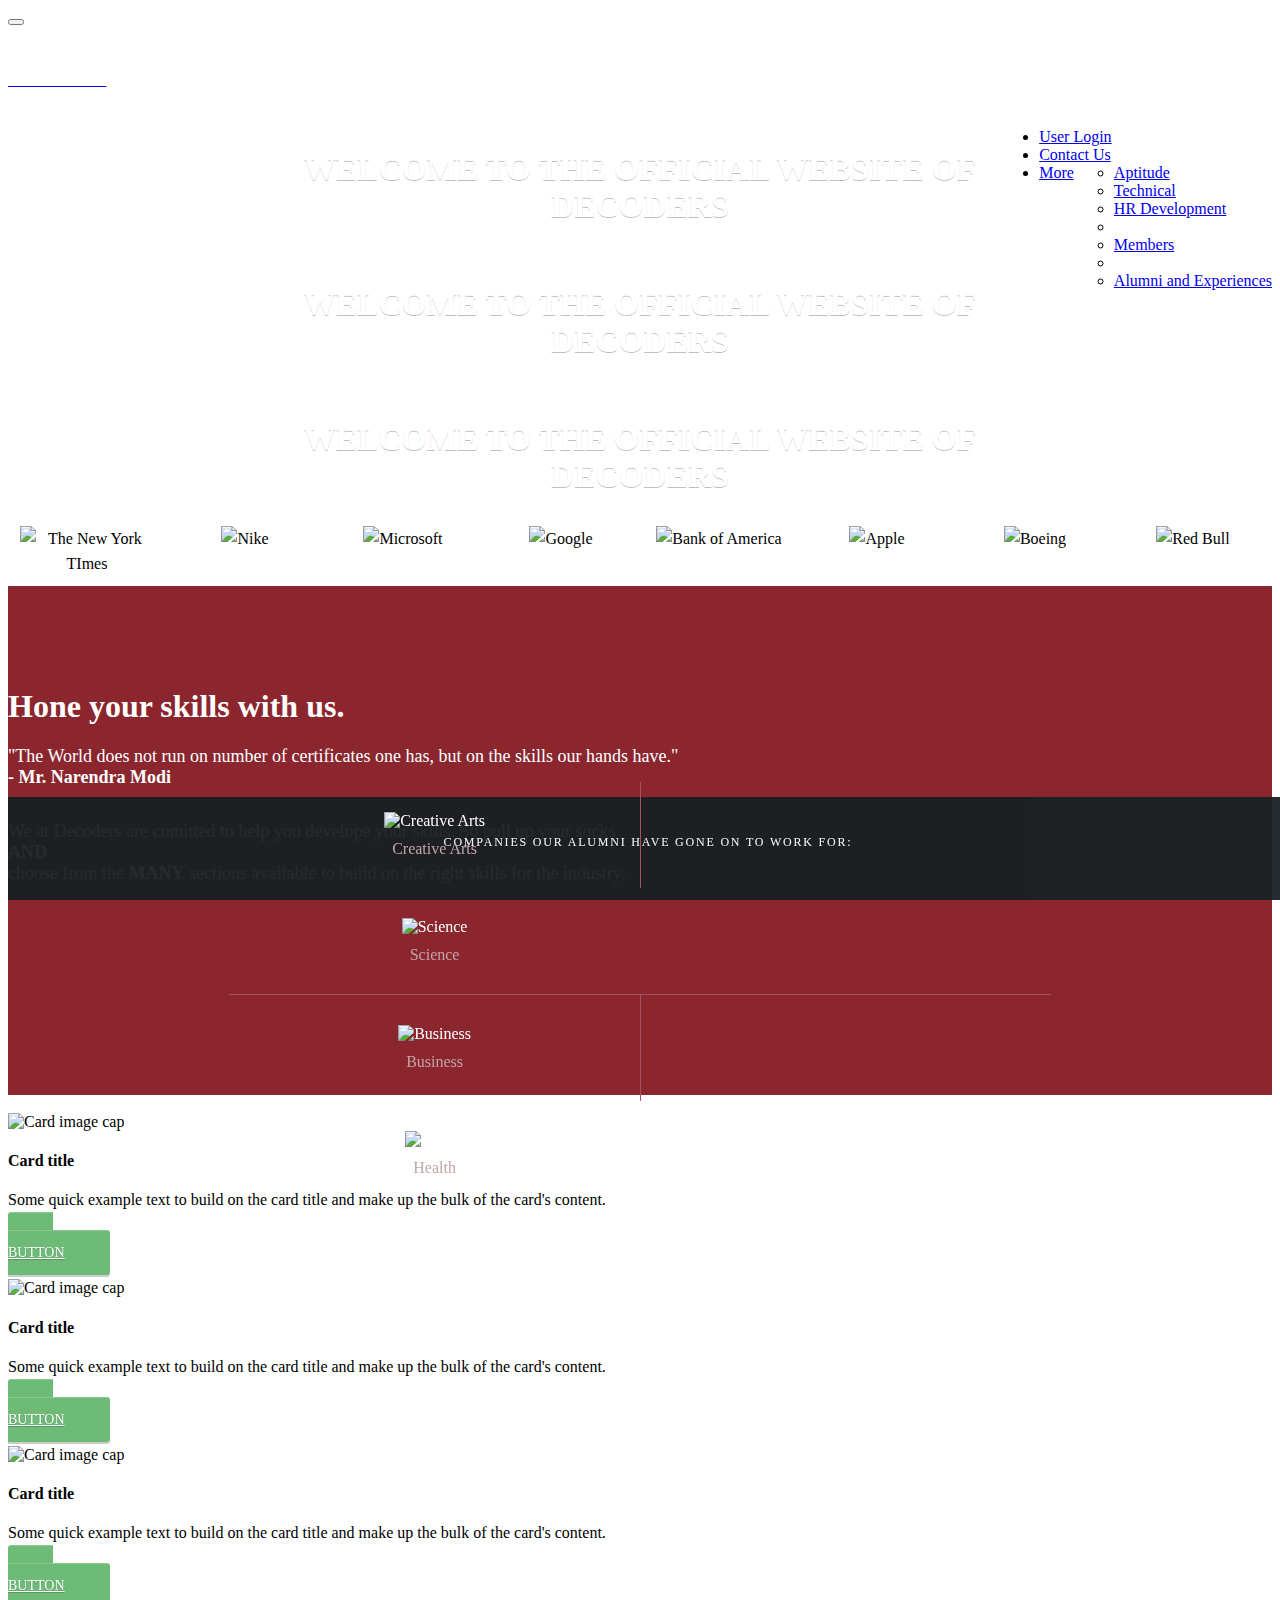
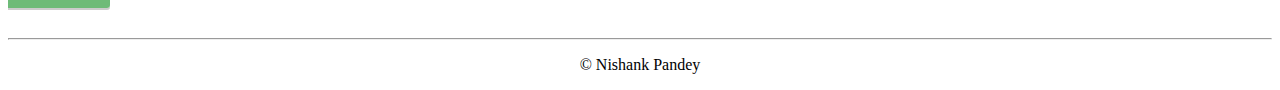
==== alpha_2/MDB-Free/index.html @ 8b833b5e "updated navbar" ====
<!DOCTYPE html>
<html lang="en">

<head>
    
    <meta charset="utf-8">
    <meta name="viewport" content="width=device-width, initial-scale=1, shrink-to-fit=no">
    <meta http-equiv="x-ua-compatible" content="ie=edge">
    
    <title>Decoders for Registration</title>
	<link rel="icon" href="img/title.jpg">
    <!-- Font Awesome -->
    <link rel="stylesheet" href="https://maxcdn.bootstrapcdn.com/font-awesome/4.6.0/css/font-awesome.min.css">

    <!-- Bootstrap core CSS -->
    <link href="css/bootstrap.min.css" rel="stylesheet">

    <!-- Material Design Bootstrap -->
    <link href="css/mdb.min.css" rel="stylesheet">

    <!-- Your custom styles (optional) -->
    <link href="css/style.css" rel="stylesheet">
	<link href="icon" rel="stylesheet">

    <!-- Font Awesome -->
    <link rel="stylesheet" href="css/font-awesome1.min.css">

    <!-- Bootstrap core CSS -->
    <link href="css/bootstrap1.min.css" rel="stylesheet">

    <!-- Material Design Bootstrap -->
    <link href="css/mdb1.min.css" rel="stylesheet">
	
</head>

<body>
<!--Navigation-->
													<nav class="navbar navbar-fixed-top z-depth-1 scrolling-navbar" role="navigation">
														<div class="container">
															<div class="navbar-header">
																<button type="button" class="navbar-toggle collapsed" data-toggle="collapse" data-target="#bs-example-navbar-collapse-1" aria-expanded="false">
																	<span class="sr-only">Toggle navigation</span>
																	<span class="icon-bar"></span>
																	<span class="icon-bar"></span>
																	<span class="icon-bar"></span>
																</button>
																
															<a href="#"><h5 class="top-left">Decoders Official</h5></a>
															</div>
															<div class="navbar-collapse collapse" id="bs-example-navbar-collapse-1" aria-expanded="false" style="height: 1px ;float:right" >
																<ul class="nav navbar-nav">
																	<li class="active"><a href="#" class="waves-effect waves-light">User Login<span class="sr-only">(current)</span></a></li>
																	<li><a href="#" class="waves-effect waves-light">Contact Us</a></li>
																	<li class="dropdown">
																		<a href="#" class="dropdown-toggle waves-effect waves-light" data-toggle="dropdown" role="button" aria-expanded="false">More</a>
																		<ul class="dropdown-menu pull-right"  role="menu">
																			<li><a href="#">Aptitude</a></li>
																			<li><a href="#">Technical</a></li>
																			<li><a href="#">HR Development</a></li>
																			<li class="divider"></li>
																			<li><a href="#">Members</a></li>
																			<li class="divider"></li>
																			<li><a href="#">Alumni and Experiences</a></li>
																		</ul>
																	</li>
																</ul>
																
															</div>
														</div>
													</nav>	
																

    
		<!--Carousel Wrapper-->
			<div id="carousel-example-2" class="carousel slide carousel-fade" data-ride="carousel">
				<!--Indicators-->
			<!--	<ol class="carousel-indicators">
					<li data-target="#carousel-example-2" data-slide-to="0" class="active"></li>
					<li data-target="#carousel-example-2" data-slide-to="1"></li>
					<li data-target="#carousel-example-2" data-slide-to="2"></li>
				</ol> -->
				<!--/.Indicators-->
				<!--Slides-->
				<div class="carousel-inner" role="listbox">
					<!--First slide-->
					
					
					<div class="carousel-item active">
						<!--Mask color-->
						<div class="view hm-black-strong"> <!--hm-black-light also an option-->
							<img src="img/1.jpg" class="img-fluid" alt="">
							<div class="full-bg-img welcome">
																										
						
									
								
								<div class="row text-center welcome">
									<div class="col-md-12"><h1 class="h1-responsive">Welcome to the official website of<strong>Decoders</strong></h1></div>
								</div>	
								<div class="cover blackLight">
										<div class="text-center">
											<p>Companies our alumni have gone on to work for:</p>
										</div>
								</div>
									
							</div>
					</div>
						
						<!--Caption-->
					<!--	<div class="carousel-caption">
							<div class="animated fadeInDown">
								<h3 class="h3-responsive">Light mask</h3>
								<p>Secondary text</p>
							</div>
						</div> -->
						<!--Caption-->
					</div>
					<!--/First slide-->

					
					
					
					
					
					
					
					<!--Second slide-->
					
					
					
					
					<div class="carousel-item">
						<!--Mask color-->
						<div class="view hm-black-strong"> <!--hm-black-light also an option-->
							<img src="img/2.jpg" class="img-fluid" alt="">
							<div class="full-bg-img welcome">
																										
						
									
								
								<div class="row text-center welcome">
									<div class="col-md-12"><h1 class="h1-responsive">Welcome to the official website of<strong>Decoders</strong></h1></div>
								</div>	
								<div class="cover blackLight">
										<div class="text-center">
											<p>Companies our alumni have gone on to work for:</p>
										</div>
								</div>
									
							</div>
					</div>
						
						<!--Caption-->
					<!--	<div class="carousel-caption">
							<div class="animated fadeInDown">
								<h3 class="h3-responsive">Light mask</h3>
								<p>Secondary text</p>
							</div>
						</div> -->
						<!--Caption-->
					</div>
					<!--/Second slide-->
					
					

					<!--Third slide-->
					
					
					
					<div class="carousel-item">
						<!--Mask color-->
						<div class="view hm-black-strong"> <!--hm-black-light also an option-->
							<img src="img/3.jpg" class="img-fluid" alt="">
							<div class="full-bg-img welcome">
																										
						
								
								<div class="row text-center welcome">
									<div class="col-md-12"><h1 class="h1-responsive">Welcome to the official website of<strong>Decoders</strong></h1></div>
								</div>	
								<div class="cover blackLight">
										<div class="text-center">
											<p>Companies our alumni have gone on to work for:</p>
										</div>
								</div>
									
							</div>
					</div>
						
						<!--Caption-->
					<!--	<div class="carousel-caption">
							<div class="animated fadeInDown">
								<h3 class="h3-responsive">Light mask</h3>
								<p>Secondary text</p>
							</div>
						</div> -->
						<!--Caption-->
					</div>
				
			</div>
		</div>
		<!--/.Carousel Wrapper-->
		
		<!-- Alumni images bar-->
		<section id="logos">
							<ul class="list-unstyled">
														<li class="hidden-xs"><img src="img/logo_zscaler.png" alt="The New York TImes"></li>
														<li class="hidden-xs"><img src="img/logo_redbus.png" alt="Nike"></li>
														<li><img src="img/logo_samsung.png" alt="Microsoft"></li>
														<li class="hidden-xs"><img src="img/logo_sap.png" alt="Google"></li>
														<li class="hidden-xs"><img src="img/logo_oracle.png" alt="Bank of America"></li>
														<li class="hidden-xs"><img src="img/logo_fire_eye.png" alt="Apple"></li>
														<li><img src="img/logo_pega.png" alt="Boeing"></li>
														<li class="hidden-xs"><img src="img/logo_akamai.png" alt="Red Bull"></li>
							</ul>
		</section>
        <!--/ .Alumni images bar-->
		
		<!-- SECTION //-->
							<section id="section_1">
								<div class="cover red" >
									<div class="container">
										<div class="row">
											<div class="col-sm-12 col-md-6 col-lg-6">
												<h1>Hone your skills with us.</h1>

												<p>"The World does not run on number of certificates one has, but on the skills our hands have."<strong>- Mr. Narendra Modi</strong></p>
												<p style="display:inline-block">We at Decoders are comitted to help you develope your skills. So pull up your socks <b>AND</b><br>
												choose from the <b style="display:inline-block">MANY</b> sections available to build on the right skills for the industry.</p>
											</div>
											<div class="col-sm-12 col-md-6 col-lg-6">
												<div class="box" style="margin-bottom:5%;margin-top:-15%">
													<div class="flipper">
														<div class="side front">
															<ul>
																<li id="creative">
																	<img src="img/btn_creativeArts.png" alt="Creative Arts">
																	<span>Creative Arts</span>
																</li>
																<li id="science">
																	<img src="img/btn_science.png" alt="Science">
																	<span>Science</span>
																</li>
															</ul>
															<ul>
																<li id="business">
																	<img src="img/btn_business.png" alt="Business">
																	<span>Business</span>
																</li>
																<li id="health">
																	<img src="img/btn_health.png" alt="Health">
																	<span>Health</span>
																</li>
															</ul>
														</div>
														<div class="side back">
															<a id="closeBox"><img src="./University of Montana_files/btn_close.png" alt="Close Box"></a>

															<div id="creativeBox">
																<h2>Creative Arts</h2>

																<p>Missoula is the artistic and cultural center of the region. At UM, the arts range from fine to applied, but they all feed the soul.</p>
															</div>
															<div id="scienceBox">
																<h2>Science</h2>

																<p>Work alongside talented faculty using state-of-the-art equipment and techniques to advance the fast-growing fields of science, technology and math.</p>
															</div>
															<div id="businessBox">
																<h2>Business</h2>

																<p>Develop and refine your own business plan and compete for $10,000 in startup capital. Learn how big data informs not only science and research, but government, the private sector and international development.</p>
															</div>
															<div id="healthBox">
																<h2>Health</h2>

																<p>Prepare for a career in medicine, pharmacy, neuroscience, nursing, athletic training, physical therapy, veterinary medicine and more.</p>
															</div>
														</div>
													</div>
												</div>
											</div>
										</div>
									</div>
								</div>
							</section>
		
		
		
		
		
		
		
		
	<div class="container" id="page">     <!-- container for entire page start-->
	<!--<br><br><br><br><br><br>-->
	
		<div class="row">
			<!--card 1 start-->
				<div class="col-md-4 wow fadeInLeft">
					<br>
					<!--Card Start-->
						<div class="card">

							<!--Card image-->
							<img class="img-fluid" src="img/background.jpg" alt="Card image cap">
							<!--Card image end-->

							<!--Card content-->
							<div class="card-block">
								<!--Title-->
								<h4 class="card-title">Card title</h4>
								<!--Text-->
								<p class="card-text">Some quick example text to build on the card title and make up the bulk of the card's content.</p>
								<a href="#" class="btn btn-primary">Button</a>
							</div>
							<!--card content end-->
						</div>
						<!--Card End-->
				</div>
				<!--card 1 end-->
				<!--card 2 start-->
				<div class="col-md-4 wow fadeInUp">
					<br>
						<!--Card Start-->
						<div class="card">

							<!--Card image-->
							<img class="img-fluid" src="img/background.jpg" alt="Card image cap">
							<!--Card image end-->

							<!--Card content-->
							<div class="card-block">
								<!--Title-->
								<h4 class="card-title">Card title</h4>
								<!--Text-->
								<p class="card-text">Some quick example text to build on the card title and make up the bulk of the card's content.</p>
								<a href="#" class="btn btn-primary">Button</a>
							</div>
							<!--card content end-->
						</div>
						<!--Card End-->
				</div>
				<!--card 2 end-->
				<!--card 3 start-->
				<div class="col-md-4 wow fadeInRight">
					<br>
						<!--Card Start-->
						<div class="card">

							<!--Card image-->
							<img class="img-fluid" src="img/background.jpg" alt="Card image cap">
							<!--Card image end-->

							<!--Card content-->
							<div class="card-block">
								<!--Title-->
								<h4 class="card-title">Card title</h4>
								<!--Text-->
								<p class="card-text">Some quick example text to build on the card title and make up the bulk of the card's content.</p>
								<a href="#" class="btn btn-primary">Button</a>
							</div>
							<!--card content end-->
						</div>
						<!--Card End-->
				</div>
				<!--card 3 end-->
		</div>
	</div>
	<br><br>
		<hr>
		<center><p>&copy; Nishank Pandey </p><center>
		
	<!--footer end-->		
	</div>  <!--container for entire page end -->
	
	

    
    

    <!-- SCRIPTS -->

    <!-- JQuery -->
    <script type="text/javascript" src="js/jquery-2.2.3.min.js"></script>

    <!-- Bootstrap tooltips -->
    <script type="text/javascript" src="js/tether.min.js"></script>

    <!-- Bootstrap core JavaScript -->
    <script type="text/javascript" src="js/bootstrap.min.js"></script>

    <!-- MDB core JavaScript -->
    <script type="text/javascript" src="js/mdb.min.js"></script>
	
	 <script type="text/javascript" src="js/new.js"></script>
	
	



</body>

</html>
---- alpha_2/MDB-Free/css/style.css ----
.welcome
{
 color: #fff;
  text-shadow: 0 1px 0 rgba(0, 0, 0, 0.25);
  text-transform: uppercase;
}
::before
{
	display: block;
    content: "";
    height: 30%;
}
.tagline::before
{
	display: block;
	height: 60%;
}

.text-center 
{
  text-align: center;
}
.row 
{
  /*margin-left: 15px;
  margin-right: 15px;*/
}

.cover {
  width: 100%;
  height: 100%;
  display: block;
  padding: 80px 0;
}
.cover.blackLight {
  background-color: rgba(26, 33, 36, 0.7);
  padding: 20px 0px;
  opacity : 0.9;
  position: fixed;
  bottom: 0;
  height: 7%;
width:100%;
}
.cover.blackLight.navbar {
  /*background-color: rgba(26, 33, 36, 0.7);*/
  padding: 20px 0px;
  opacity : 0.8;
  position: fixed;
  top: 0;
  height: 8%;
  width:100%;
  
  background: -webkit-linear-gradient(rgba(26,33,36,0.8),rgba(26,33,36,0)); /*Safari 5.1-6*/
  background: -o-linear-gradient(rgba(26,33,36,0.8),rgba(26,33,36,0)); /*Opera 11.1-12*/
  background: -moz-linear-gradient(rgba(26,33,36,0.8),rgba(26,33,36,0)); /*Fx 3.6-15*/
  background: linear-gradient(rgba(26,33,36,0.8), rgba(26,33,36,0)); /*Standard*/
}
.cover.blackLight p {
  text-transform: uppercase;
  /*filter: progid:DXImageTransform.Microsoft.Alpha(Opacity=50);*/
  color: #fff;
  font-size: 12px;
  margin: 0;
  padding: 0;
  line-height: 1em;
  letter-spacing: .15em;
   opacity: 0.9;
}

#logos
{
	text-align:center;
	/*padding-top:1%;
	padding-bottom:1%;*/
}
#logos ul {
  list-style: none;
  margin: 0;
  padding: 0;
  text-align: center;
}
#logos ul li {
  display: block;
  float: left;
  width: 12.5%;
  margin: 0;
  padding: 10px 0;
  text-align: center;
  line-height: 25px;
}
#logos ul li img {
  max-width: 85%;
}
#logos ul:after {
  visibility: hidden;
  display: block;
  font-size: 0;
  content: " ";
  clear: both;
  height: 0;
}
#section_1 {
  background: transparent url("../img/1_2.jpg") no-repeat center top;
  background-size: cover;
}
#section_1 p {
  margin-bottom: 15px;
  font-size: 18px;
}
#section_1 .box {
  width: 100%;
  max-width: 65%;
  height: 242px;
  position: relative;
  -webkit-perspective: 1000px;
  -moz-perspective: 1000px;
  -ms-perspective: 1000px;
  perspective: 1000px;
  margin: 0 auto;
}
#section_1 .box .flipper {
  top: 0;
  bottom: 0;
  left: 0;
  right: 0;
  height: 100%;
  width: 100%;
  position: absolute;
  -webkit-transform-style: preserve-3d;
  -moz-transform-style: preserve-3d;
  -ms-transform-style: preserve-3d;
  transform-style: preserve-3d;
  -webkit-transition: -webkit-transform 1s;
  -moz-transition: -moz-transform 1s;
  -o-transition: -o-transform 1s;
  -ms-transition: -ms-transform 1s;
  transition: transform 1s;
}
#section_1 .box .flipper .side {
  display: block;
  position: absolute;
  top: 0;
  left: 0;
  right: 0;
  bottom: 0;
  width: 100%;
  height: 100%;
}
#section_1 .box .flipper .side.front {
  -webkit-backface-visibility: hidden;
  -moz-backface-visibility: hidden;
  -ms-backface-visibility: hidden;
  backface-visibility: hidden;
  background: transparent;
}
#section_1 .box .flipper .side.front ul {
  list-style: none;
  display: block;
  margin: 0;
  padding: 0;
}
#section_1 .box .flipper .side.front ul:first-child li:first-child:hover {
  box-shadow: inset 1px 1px 0px 0px #a65361;
}
#section_1 .box .flipper .side.front ul:first-child li:last-child:hover {
  box-shadow: inset -1px 1px 0px 0px #a65361;
}
#section_1 .box .flipper .side.front ul:last-child {
  border-top: 1px solid #a65361;
  margin-top: 0px;
}
#section_1 .box .flipper .side.front ul:last-child li:first-child:hover {
  box-shadow: inset 1px -1px 0px 0px #a65361;
}
#section_1 .box .flipper .side.front ul:last-child li:last-child:hover {
  box-shadow: inset -1px -1px 0px 0px #a65361;
}
#section_1 .box .flipper .side.front ul li {
  margin: 0;
  padding: 30px 0px;
  display: block;
  float: left;
  width: 50%;
  text-align: center;
  cursor: pointer;
}
#section_1 .box .flipper .side.front ul li:hover {
  background: rgba(134, 22, 31, 0.8);
}
#section_1 .box .flipper .side.front ul li:first-child {
  border-right: 1px solid #a65361;
}
#section_1 .box .flipper .side.front ul li img {
  display: inline-block;
}
#section_1 .box .flipper .side.front ul li span {
  display: block;
  margin-top: 10px;
  color: #c2a5a7;
}
#section_1 .box .flipper .side.front ul:after {
  visibility: hidden;
  display: block;
  font-size: 0;
  content: " ";
  clear: both;
  height: 0;
}
#section_1 .box .flipper .side.back {
  -webkit-backface-visibility: hidden;
  -moz-backface-visibility: hidden;
  -ms-backface-visibility: hidden;
  backface-visibility: hidden;
  background: rgba(134, 22, 31, 0.8);
  border: 1px solid rgba(147, 75, 82, 0.8);
  -webkit-transform: rotateY(180deg);
  -moz-transform: rotateY(180deg);
  -o-transform: rotateY(180deg);
  -ms-transform: rotateY(180deg);
  transform: rotateY(180deg);
  padding: 10px;
  text-align: center;
}
#section_1 .box .flipper .side.back div {
  display: none;
}
#section_1 .box .flipper .side.back div h2 {
  margin: 30px 0 15px;
  font-size: 28px;
}
#section_1 .box .flipper .side.back div p {
  font-size: 15px;
}
#section_1 .box .flipper .side.back #closeBox {
  position: absolute;
  cursor: pointer;
  top: 2px;
  right: 7px;
}
#section_1 .box .flipper .side.back #closeBox img {
  max-width: 10px;
}
#section_1 .box.active .flipper {
  -webkit-transform: rotateY(180deg);
  -moz-transform: rotateY(180deg);
  -o-transform: rotateY(180deg);
  -ms-transform: rotateY(180deg);
  transform: rotateY(180deg);
}
#section_1 .box.active .flipper .back div.active {
  display: block;
}

.red {
	
	background-color: rgba(119, 0, 11, 0.85);
}
.btn.btn-primary{
margin:40 px 0 px 150 px;	
opacity: 0.95;
color: #FFF;
text-shadow: 0px 1px 1px rgba(0, 0, 0, 0.22);
background-color: #67B871;
box-shadow: 0px 2px 0px rgba(0, 0, 0, 0.21), 0px 1px 0px rgba(255, 255, 255, 0.2) inset;
	
}

.btn {
    text-transform: uppercase;
    border: medium none;
    border-radius: 3px;
    background-clip: padding-box;
    padding: 15px 45px;
    line-height: 1em;
    font-weight: 400;
    font-size: 14px;
}	
.col-sm-12{
color:#fff;	
}

.navbar {
    background-color: transparent;
    background: transparent;
    border-width: 0px;
}	
.top-nav-collapse {
            background-color: #2c3032/*#3F729B */!important;
        } /* Small Devices, Tablets */
        
  @media only screen and (max-width: 768px) {
            .navbar {
                background-color: #2c3032 /*#3F729B */!important;
            }
        }
		.top-left{
			
			color:#ffffff;
			font-family:Tahoma;
			padding-top:2%
		}
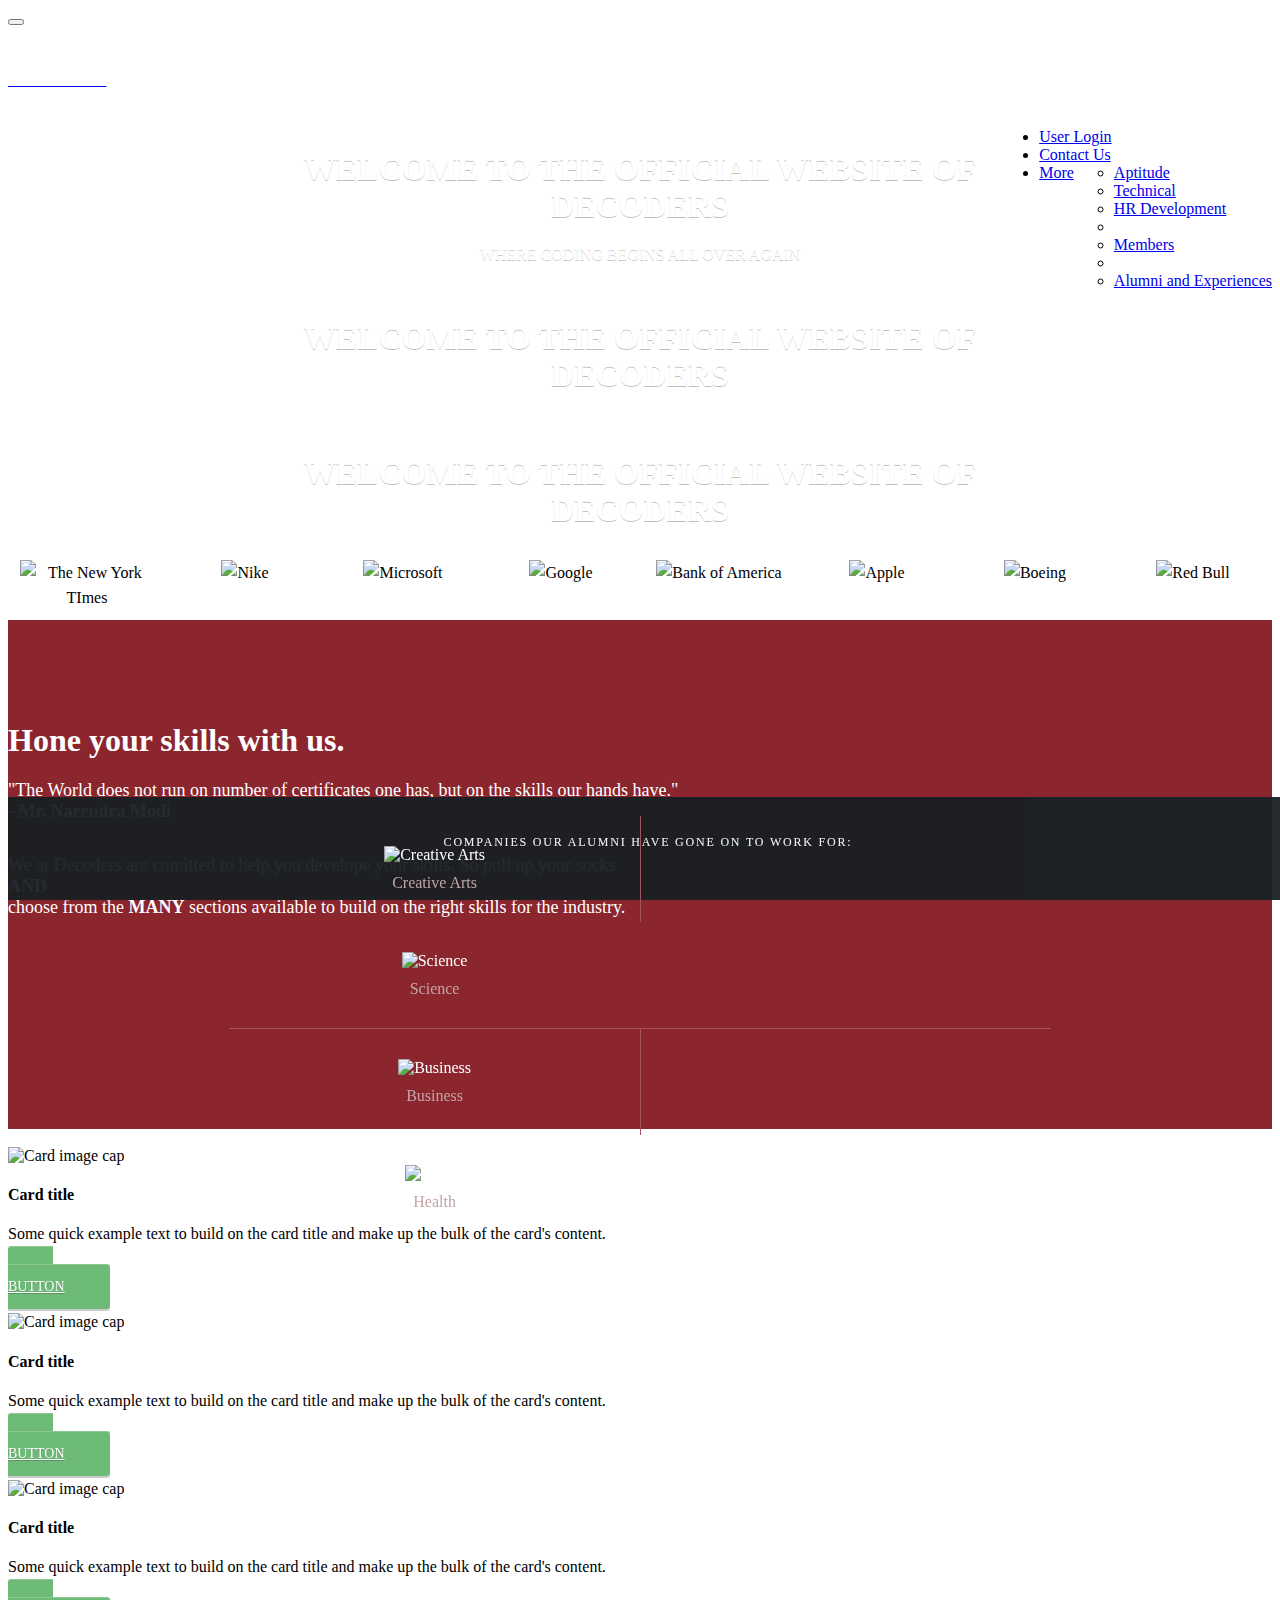
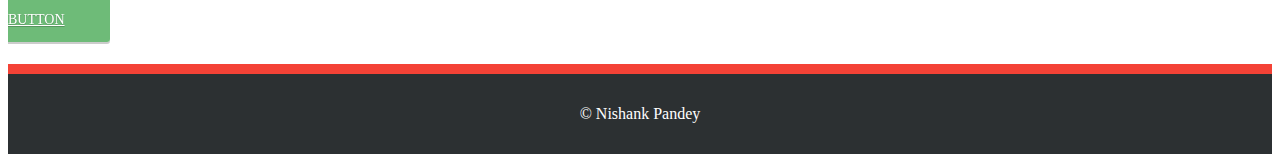
==== commit 3b4b8a10: "Merge branch 'master' of https://github.com/nik127/decoders_web" ====
--- a/alpha_2/MDB-Free/index.html
+++ b/alpha_2/MDB-Free/index.html
@@ -69,7 +69,7 @@
 														</div>
 													</nav>	
 																
-
+<!--/.Navigation-->
     
 		<!--Carousel Wrapper-->
 			<div id="carousel-example-2" class="carousel slide carousel-fade" data-ride="carousel">
@@ -96,6 +96,7 @@
 								
 								<div class="row text-center welcome">
 									<div class="col-md-12"><h1 class="h1-responsive">Welcome to the official website of<strong>Decoders</strong></h1></div>
+									<p>Where coding begins all over again</p>
 								</div>	
 								<div class="cover blackLight">
 										<div class="text-center">
@@ -216,7 +217,7 @@
 		</section>
         <!--/ .Alumni images bar-->
 		
-		<!-- SECTION //-->
+		<!-- RED SECTION //-->
 							<section id="section_1">
 								<div class="cover red" >
 									<div class="container">
@@ -285,12 +286,12 @@
 								</div>
 							</section>
 		
-		
-		
-		
-		
-		
-		
+		<!--/.RED SECTION-->
+		
+		
+		
+		
+	<!--the three cards -->
 		
 	<div class="container" id="page">     <!-- container for entire page start-->
 	<!--<br><br><br><br><br><br>-->
@@ -367,14 +368,19 @@
 				<!--card 3 end-->
 		</div>
 	</div>
+	
+	<!--./the three card -->
+	
 	<br><br>
-		<hr>
-		<center><p>&copy; Nishank Pandey </p><center>
-		
+		
+		
+		
+	<!--footer start-->
+	<div class="my-footer">
+		 <center><p>&copy; Nishank Pandey </p><center>
+	</div>
 	<!--footer end-->		
-	</div>  <!--container for entire page end -->
-	
-	
+		
 
     
     
--- a/alpha_2/MDB-Free/css/style.css
+++ b/alpha_2/MDB-Free/css/style.css
@@ -301,4 +301,12 @@
 			padding-top:2%
 		}
 
-
+.my-footer
+{
+	background:  #2c3032;
+	color: #fff;
+	border-top: solid #f44236 10px;
+	padding-top: 15px;
+	padding-bottom: 15px;
+	bottom: 0;
+}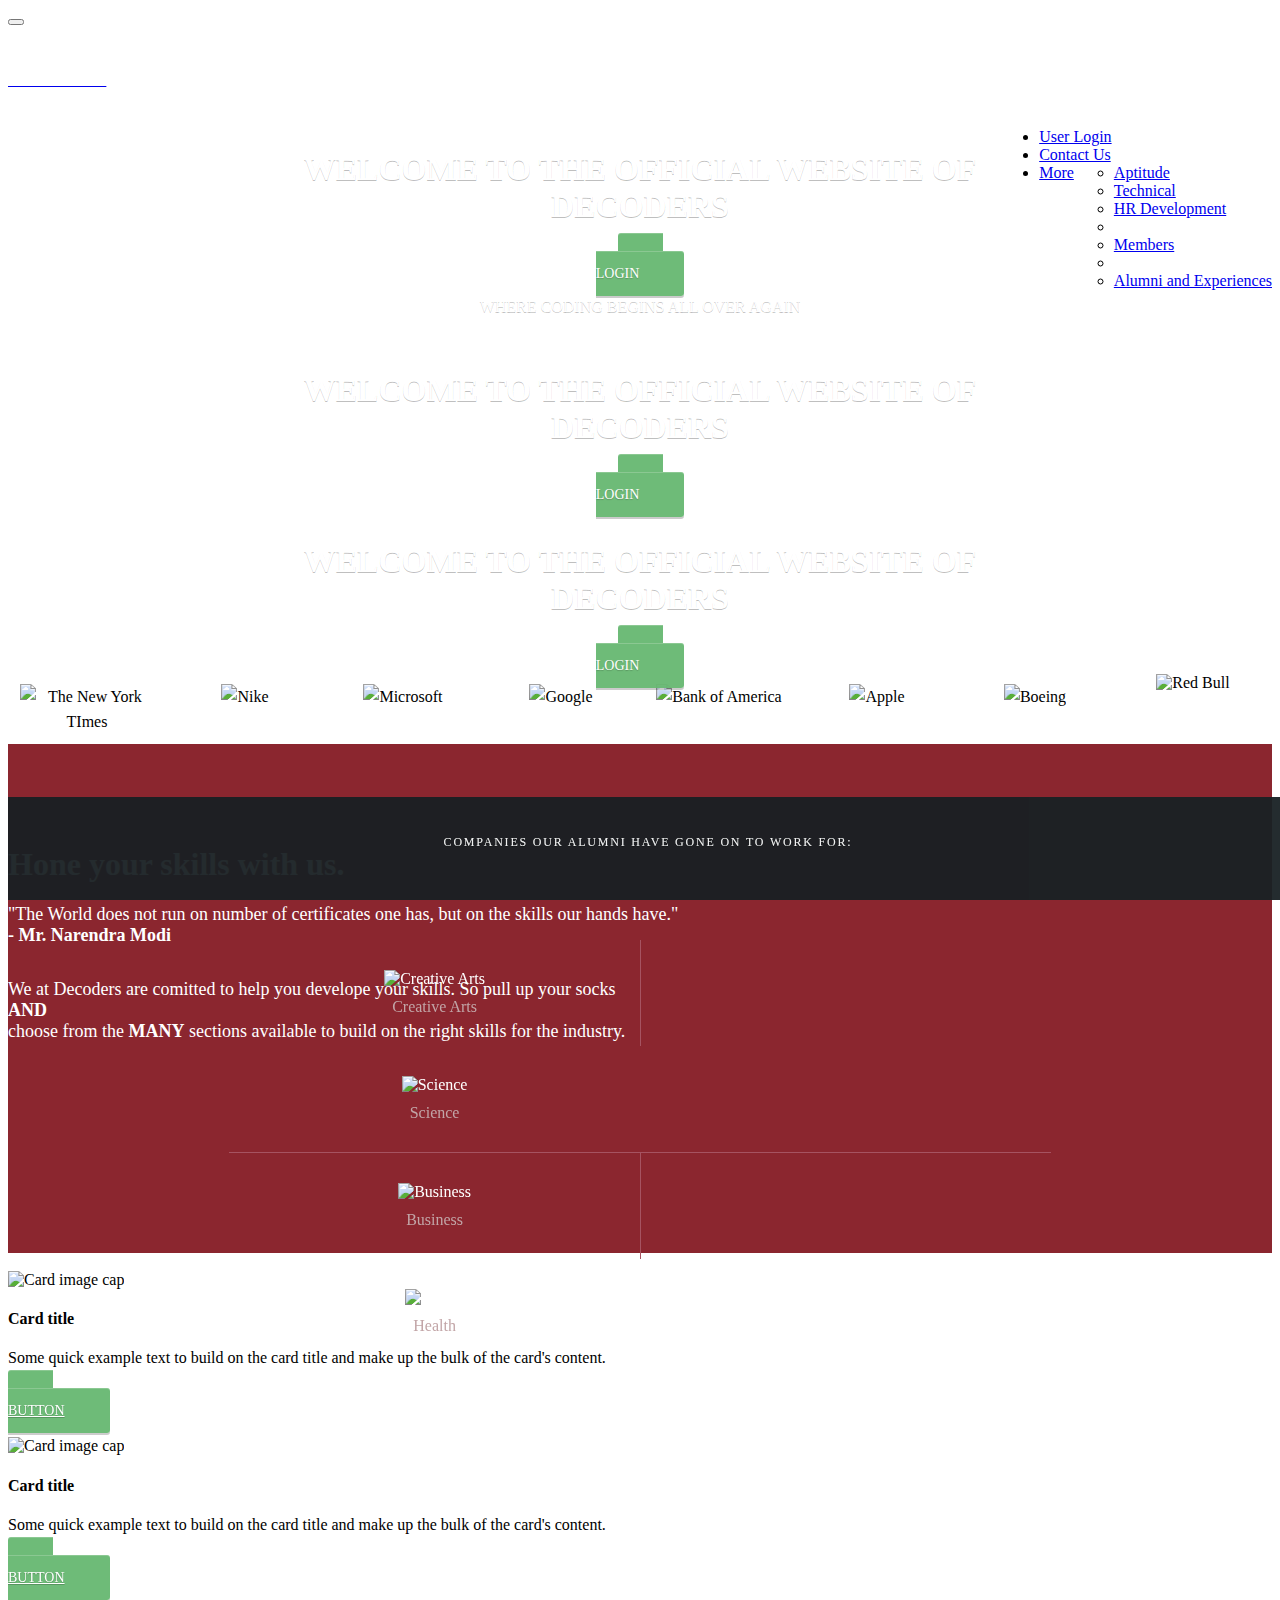
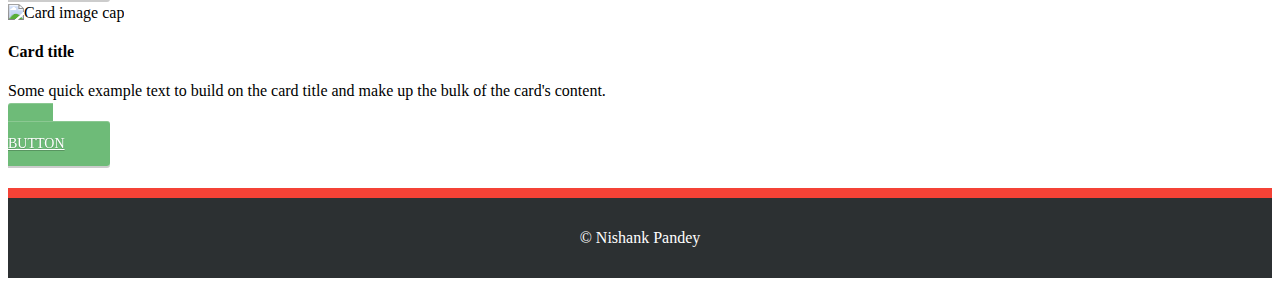
==== commit 2bbaed02: "button on Carousel" ====
--- a/alpha_2/MDB-Free/index.html
+++ b/alpha_2/MDB-Free/index.html
@@ -96,6 +96,7 @@
 								
 								<div class="row text-center welcome">
 									<div class="col-md-12"><h1 class="h1-responsive">Welcome to the official website of<strong>Decoders</strong></h1></div>
+									<a class="btn btn-primary" data-toggle="modal" data-target="#modalForm">Login</a>
 									<p>Where coding begins all over again</p>
 								</div>	
 								<div class="cover blackLight">
@@ -141,6 +142,7 @@
 								
 								<div class="row text-center welcome">
 									<div class="col-md-12"><h1 class="h1-responsive">Welcome to the official website of<strong>Decoders</strong></h1></div>
+									<a class="btn btn-primary" data-toggle="modal" data-target="#modalForm">Login</a>
 								</div>	
 								<div class="cover blackLight">
 										<div class="text-center">
@@ -178,6 +180,7 @@
 								
 								<div class="row text-center welcome">
 									<div class="col-md-12"><h1 class="h1-responsive">Welcome to the official website of<strong>Decoders</strong></h1></div>
+									<a class="btn btn-primary" data-toggle="modal" data-target="#modalForm">Login</a>
 								</div>	
 								<div class="cover blackLight">
 										<div class="text-center">
@@ -205,14 +208,14 @@
 		<!-- Alumni images bar-->
 		<section id="logos">
 							<ul class="list-unstyled">
-														<li class="hidden-xs"><img src="img/logo_zscaler.png" alt="The New York TImes"></li>
-														<li class="hidden-xs"><img src="img/logo_redbus.png" alt="Nike"></li>
+														<li ><img src="img/logo_zscaler.png" alt="The New York TImes"></li>
+														<li ><img src="img/logo_redbus.png" alt="Nike"></li>
 														<li><img src="img/logo_samsung.png" alt="Microsoft"></li>
-														<li class="hidden-xs"><img src="img/logo_sap.png" alt="Google"></li>
-														<li class="hidden-xs"><img src="img/logo_oracle.png" alt="Bank of America"></li>
-														<li class="hidden-xs"><img src="img/logo_fire_eye.png" alt="Apple"></li>
+														<li ><img src="img/logo_sap.png" alt="Google"></li>
+														<li><img src="img/logo_oracle.png" alt="Bank of America"></li>
+														<li><img src="img/logo_fire_eye.png" alt="Apple"></li>
 														<li><img src="img/logo_pega.png" alt="Boeing"></li>
-														<li class="hidden-xs"><img src="img/logo_akamai.png" alt="Red Bull"></li>
+														<li"><img src="img/logo_akamai.png" alt="Red Bull"></li>
 							</ul>
 		</section>
         <!--/ .Alumni images bar-->
--- a/alpha_2/MDB-Free/css/style.css
+++ b/alpha_2/MDB-Free/css/style.css
@@ -294,11 +294,11 @@
                 background-color: #2c3032 /*#3F729B */!important;
             }
         }
-		.top-left{
+.top-left{
 			
-			color:#ffffff;
-			font-family:Tahoma;
-			padding-top:2%
+color:#ffffff;
+font-family:Tahoma;
+padding-top:2%;
 		}
 
 .my-footer
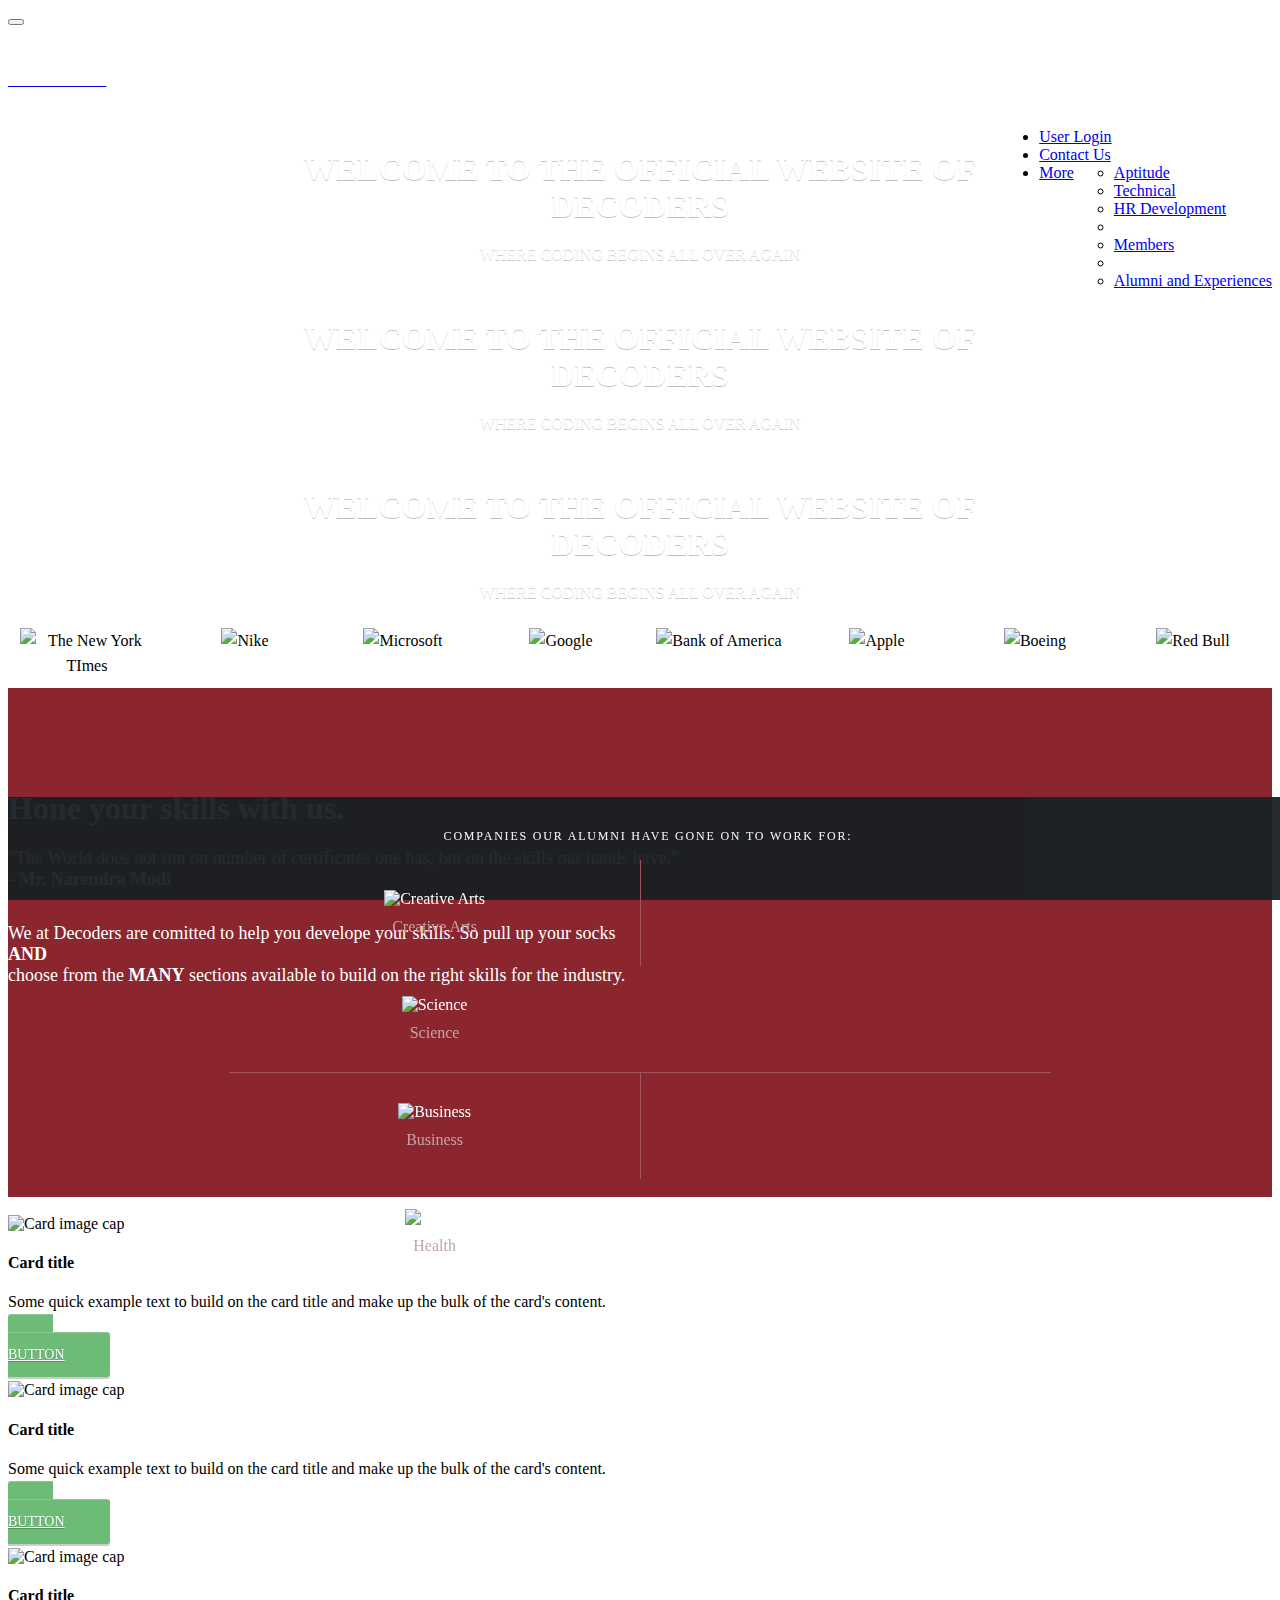
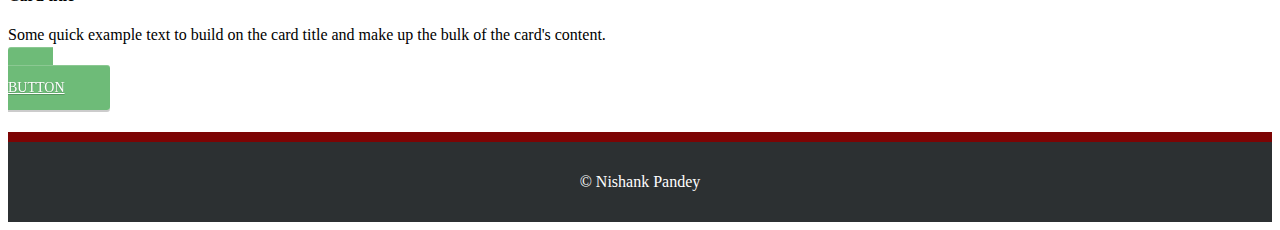
==== commit 3640e1dd: "added bg img for sectio" ====
--- a/alpha_2/MDB-Free/index.html
+++ b/alpha_2/MDB-Free/index.html
@@ -96,7 +96,6 @@
 								
 								<div class="row text-center welcome">
 									<div class="col-md-12"><h1 class="h1-responsive">Welcome to the official website of<strong>Decoders</strong></h1></div>
-									<a class="btn btn-primary" data-toggle="modal" data-target="#modalForm">Login</a>
 									<p>Where coding begins all over again</p>
 								</div>	
 								<div class="cover blackLight">
@@ -142,7 +141,7 @@
 								
 								<div class="row text-center welcome">
 									<div class="col-md-12"><h1 class="h1-responsive">Welcome to the official website of<strong>Decoders</strong></h1></div>
-									<a class="btn btn-primary" data-toggle="modal" data-target="#modalForm">Login</a>
+									<p>Where coding begins all over again</p>
 								</div>	
 								<div class="cover blackLight">
 										<div class="text-center">
@@ -180,7 +179,7 @@
 								
 								<div class="row text-center welcome">
 									<div class="col-md-12"><h1 class="h1-responsive">Welcome to the official website of<strong>Decoders</strong></h1></div>
-									<a class="btn btn-primary" data-toggle="modal" data-target="#modalForm">Login</a>
+									<p>Where coding begins all over again</p>
 								</div>	
 								<div class="cover blackLight">
 										<div class="text-center">
@@ -208,21 +207,21 @@
 		<!-- Alumni images bar-->
 		<section id="logos">
 							<ul class="list-unstyled">
-														<li ><img src="img/logo_zscaler.png" alt="The New York TImes"></li>
-														<li ><img src="img/logo_redbus.png" alt="Nike"></li>
+														<li class="hidden-xs"><img src="img/logo_zscaler.png" alt="The New York TImes"></li>
+														<li class="hidden-xs"><img src="img/logo_redbus.png" alt="Nike"></li>
 														<li><img src="img/logo_samsung.png" alt="Microsoft"></li>
-														<li ><img src="img/logo_sap.png" alt="Google"></li>
-														<li><img src="img/logo_oracle.png" alt="Bank of America"></li>
-														<li><img src="img/logo_fire_eye.png" alt="Apple"></li>
+														<li class="hidden-xs"><img src="img/logo_sap.png" alt="Google"></li>
+														<li class="hidden-xs"><img src="img/logo_oracle.png" alt="Bank of America"></li>
+														<li class="hidden-xs"><img src="img/logo_fire_eye.png" alt="Apple"></li>
 														<li><img src="img/logo_pega.png" alt="Boeing"></li>
-														<li"><img src="img/logo_akamai.png" alt="Red Bull"></li>
+														<li class="hidden-xs"><img src="img/logo_akamai.png" alt="Red Bull"></li>
 							</ul>
 		</section>
         <!--/ .Alumni images bar-->
 		
 		<!-- RED SECTION //-->
 							<section id="section_1">
-								<div class="cover red" >
+								<div class="cover rd" >
 									<div class="container">
 										<div class="row">
 											<div class="col-sm-12 col-md-6 col-lg-6">
--- a/alpha_2/MDB-Free/css/style.css
+++ b/alpha_2/MDB-Free/css/style.css
@@ -9,7 +9,7 @@
 {
 	display: block;
     content: "";
-    height: 30%;
+    height: 20%;
 }
 .tagline::before
 {
@@ -252,7 +252,7 @@
   display: block;
 }
 
-.red {
+.rd {
 	
 	background-color: rgba(119, 0, 11, 0.85);
 }
@@ -294,18 +294,18 @@
                 background-color: #2c3032 /*#3F729B */!important;
             }
         }
-.top-left{
+		.top-left{
 			
-color:#ffffff;
-font-family:Tahoma;
-padding-top:2%;
+			color:#ffffff;
+			font-family:Tahoma;
+			padding-top:2%
 		}
 
 .my-footer
 {
 	background:  #2c3032;
 	color: #fff;
-	border-top: solid #f44236 10px;
+	border-top: solid #7c0404 10px;
 	padding-top: 15px;
 	padding-bottom: 15px;
 	bottom: 0;
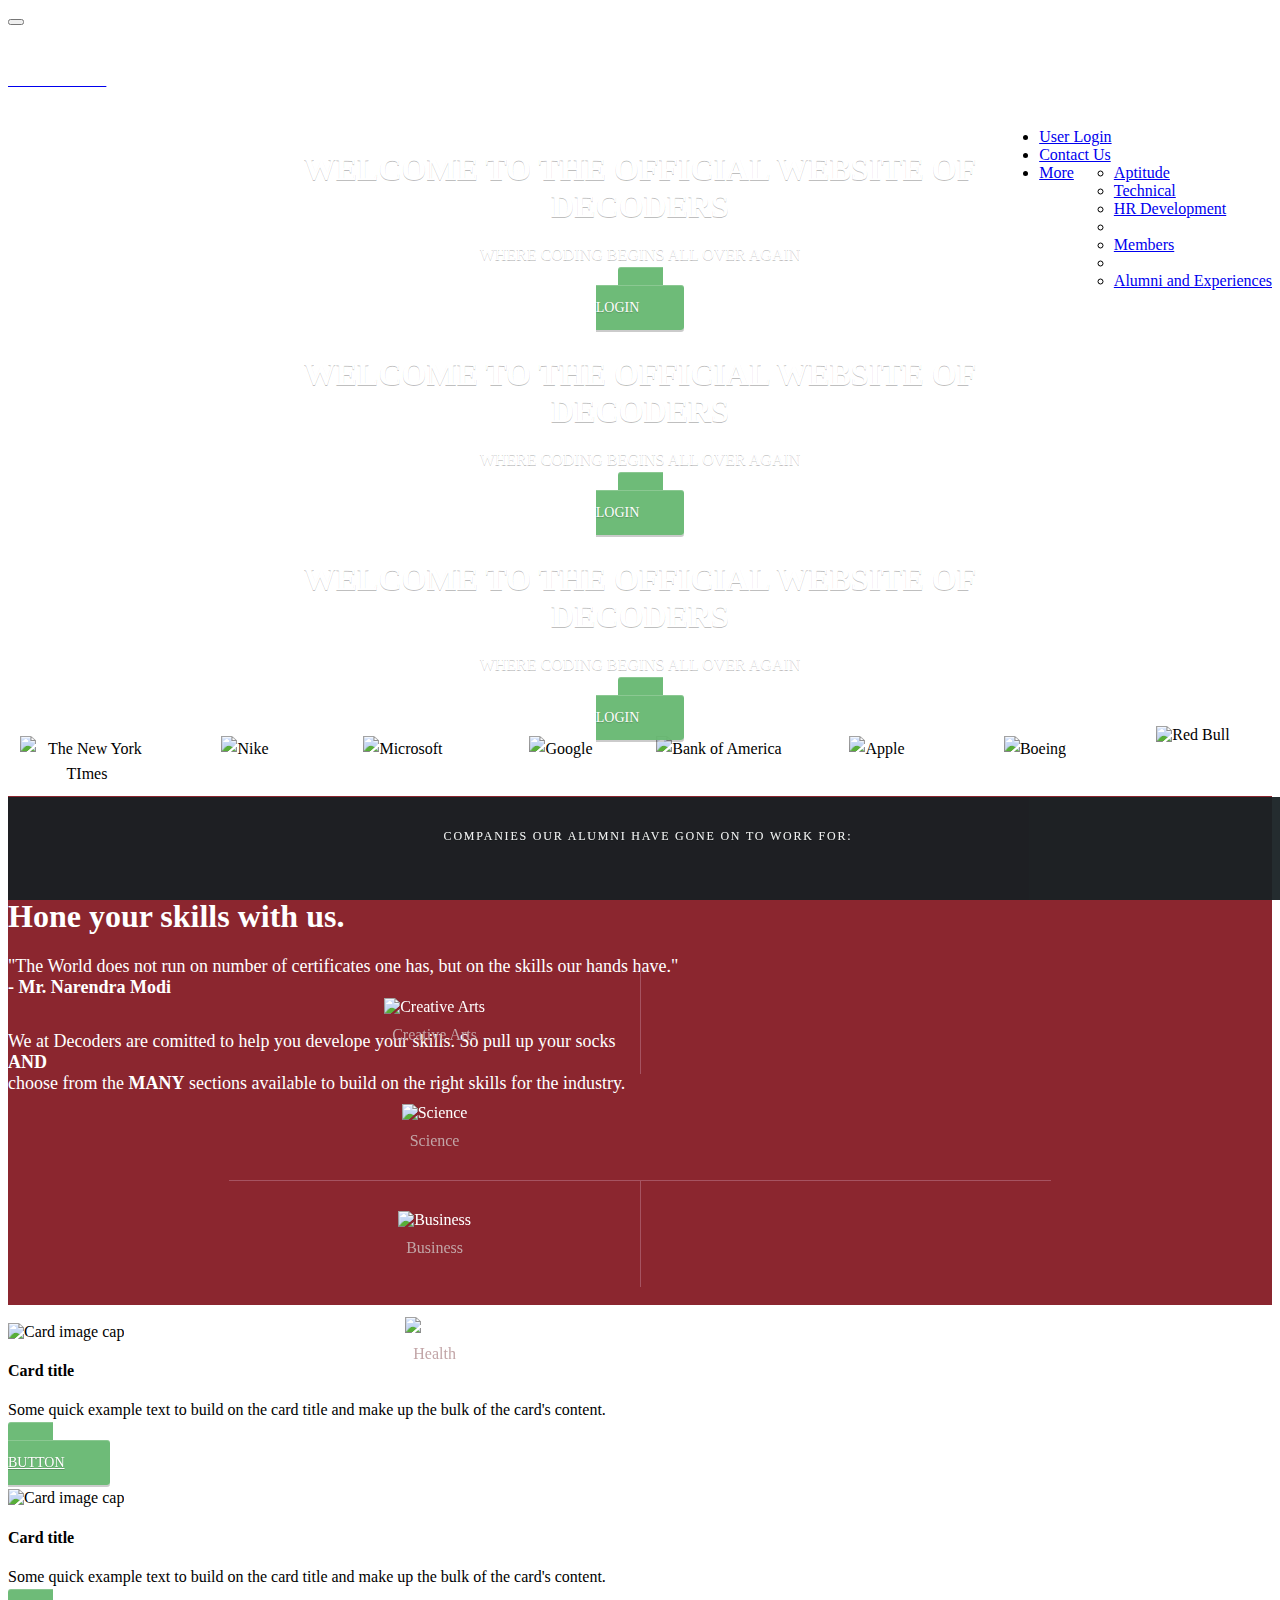
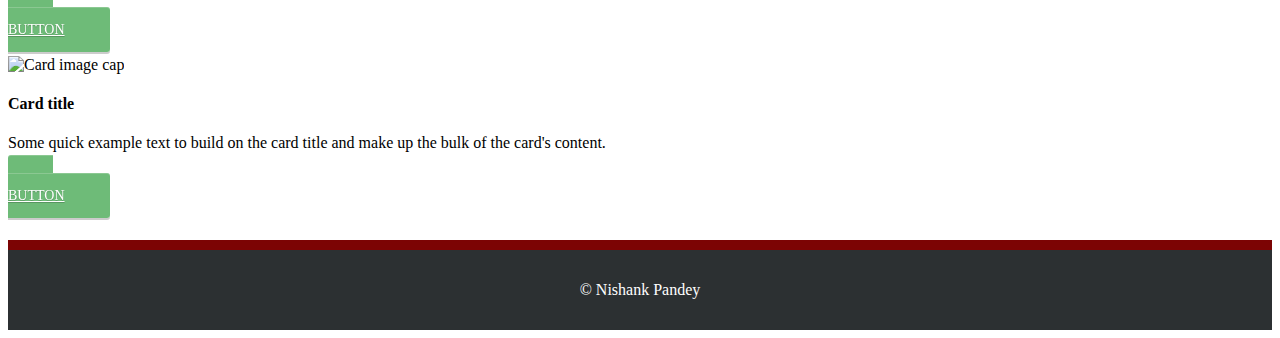
==== commit 0908de5f: "merger by nishank" ====
--- a/alpha_2/MDB-Free/index.html
+++ b/alpha_2/MDB-Free/index.html
@@ -97,6 +97,53 @@
 								<div class="row text-center welcome">
 									<div class="col-md-12"><h1 class="h1-responsive">Welcome to the official website of<strong>Decoders</strong></h1></div>
 									<p>Where coding begins all over again</p>
+									<a class="btn btn-primary" data-toggle="modal" data-target="#modalForm">Login</a>
+									</div>	
+								<div class="cover blackLight">
+										<div class="text-center">
+											<p>Companies our alumni have gone on to work for:</p>
+										</div>
+								</div>
+									
+							</div>
+					</div>
+						
+						<!--Caption-->
+					<!--	<div class="carousel-caption">
+							<div class="animated fadeInDown">
+								<h3 class="h3-responsive">Light mask</h3>
+								<p>Secondary text</p>
+							</div>
+						</div> -->
+						<!--Caption-->
+					</div>
+					<!--/First slide-->
+
+					
+					
+					
+					
+					
+					
+					
+					<!--Second slide-->
+					
+					
+					
+					
+					<div class="carousel-item">
+						<!--Mask color-->
+						<div class="view hm-black-strong"> <!--hm-black-light also an option-->
+							<img src="img/2.jpg" class="img-fluid" alt="">
+							<div class="full-bg-img welcome">
+																										
+						
+									
+								
+								<div class="row text-center welcome">
+									<div class="col-md-12"><h1 class="h1-responsive">Welcome to the official website of<strong>Decoders</strong></h1></div>
+									<p>Where coding begins all over again</p>
+									<a class="btn btn-primary" data-toggle="modal" data-target="#modalForm">Login</a>
 								</div>	
 								<div class="cover blackLight">
 										<div class="text-center">
@@ -116,32 +163,26 @@
 						</div> -->
 						<!--Caption-->
 					</div>
-					<!--/First slide-->
-
-					
-					
-					
-					
-					
-					
-					
-					<!--Second slide-->
-					
+					<!--/Second slide-->
+					
+					
+
+					<!--Third slide-->
 					
 					
 					
 					<div class="carousel-item">
 						<!--Mask color-->
 						<div class="view hm-black-strong"> <!--hm-black-light also an option-->
-							<img src="img/2.jpg" class="img-fluid" alt="">
+							<img src="img/3.jpg" class="img-fluid" alt="">
 							<div class="full-bg-img welcome">
 																										
 						
-									
 								
 								<div class="row text-center welcome">
 									<div class="col-md-12"><h1 class="h1-responsive">Welcome to the official website of<strong>Decoders</strong></h1></div>
 									<p>Where coding begins all over again</p>
+									<a class="btn btn-primary" data-toggle="modal" data-target="#modalForm">Login</a>
 								</div>	
 								<div class="cover blackLight">
 										<div class="text-center">
@@ -161,44 +202,6 @@
 						</div> -->
 						<!--Caption-->
 					</div>
-					<!--/Second slide-->
-					
-					
-
-					<!--Third slide-->
-					
-					
-					
-					<div class="carousel-item">
-						<!--Mask color-->
-						<div class="view hm-black-strong"> <!--hm-black-light also an option-->
-							<img src="img/3.jpg" class="img-fluid" alt="">
-							<div class="full-bg-img welcome">
-																										
-						
-								
-								<div class="row text-center welcome">
-									<div class="col-md-12"><h1 class="h1-responsive">Welcome to the official website of<strong>Decoders</strong></h1></div>
-									<p>Where coding begins all over again</p>
-								</div>	
-								<div class="cover blackLight">
-										<div class="text-center">
-											<p>Companies our alumni have gone on to work for:</p>
-										</div>
-								</div>
-									
-							</div>
-					</div>
-						
-						<!--Caption-->
-					<!--	<div class="carousel-caption">
-							<div class="animated fadeInDown">
-								<h3 class="h3-responsive">Light mask</h3>
-								<p>Secondary text</p>
-							</div>
-						</div> -->
-						<!--Caption-->
-					</div>
 				
 			</div>
 		</div>
@@ -207,14 +210,14 @@
 		<!-- Alumni images bar-->
 		<section id="logos">
 							<ul class="list-unstyled">
-														<li class="hidden-xs"><img src="img/logo_zscaler.png" alt="The New York TImes"></li>
-														<li class="hidden-xs"><img src="img/logo_redbus.png" alt="Nike"></li>
+														<li ><img src="img/logo_zscaler.png" alt="The New York TImes"></li>
+														<li ><img src="img/logo_redbus.png" alt="Nike"></li>
 														<li><img src="img/logo_samsung.png" alt="Microsoft"></li>
-														<li class="hidden-xs"><img src="img/logo_sap.png" alt="Google"></li>
-														<li class="hidden-xs"><img src="img/logo_oracle.png" alt="Bank of America"></li>
-														<li class="hidden-xs"><img src="img/logo_fire_eye.png" alt="Apple"></li>
+														<li ><img src="img/logo_sap.png" alt="Google"></li>
+														<li><img src="img/logo_oracle.png" alt="Bank of America"></li>
+														<li><img src="img/logo_fire_eye.png" alt="Apple"></li>
 														<li><img src="img/logo_pega.png" alt="Boeing"></li>
-														<li class="hidden-xs"><img src="img/logo_akamai.png" alt="Red Bull"></li>
+														<li"><img src="img/logo_akamai.png" alt="Red Bull"></li>
 							</ul>
 		</section>
         <!--/ .Alumni images bar-->
--- a/alpha_2/MDB-Free/css/style.css
+++ b/alpha_2/MDB-Free/css/style.css
@@ -294,11 +294,11 @@
                 background-color: #2c3032 /*#3F729B */!important;
             }
         }
-		.top-left{
+.top-left{
 			
-			color:#ffffff;
-			font-family:Tahoma;
-			padding-top:2%
+color:#ffffff;
+font-family:Tahoma;
+padding-top:2%;
 		}
 
 .my-footer
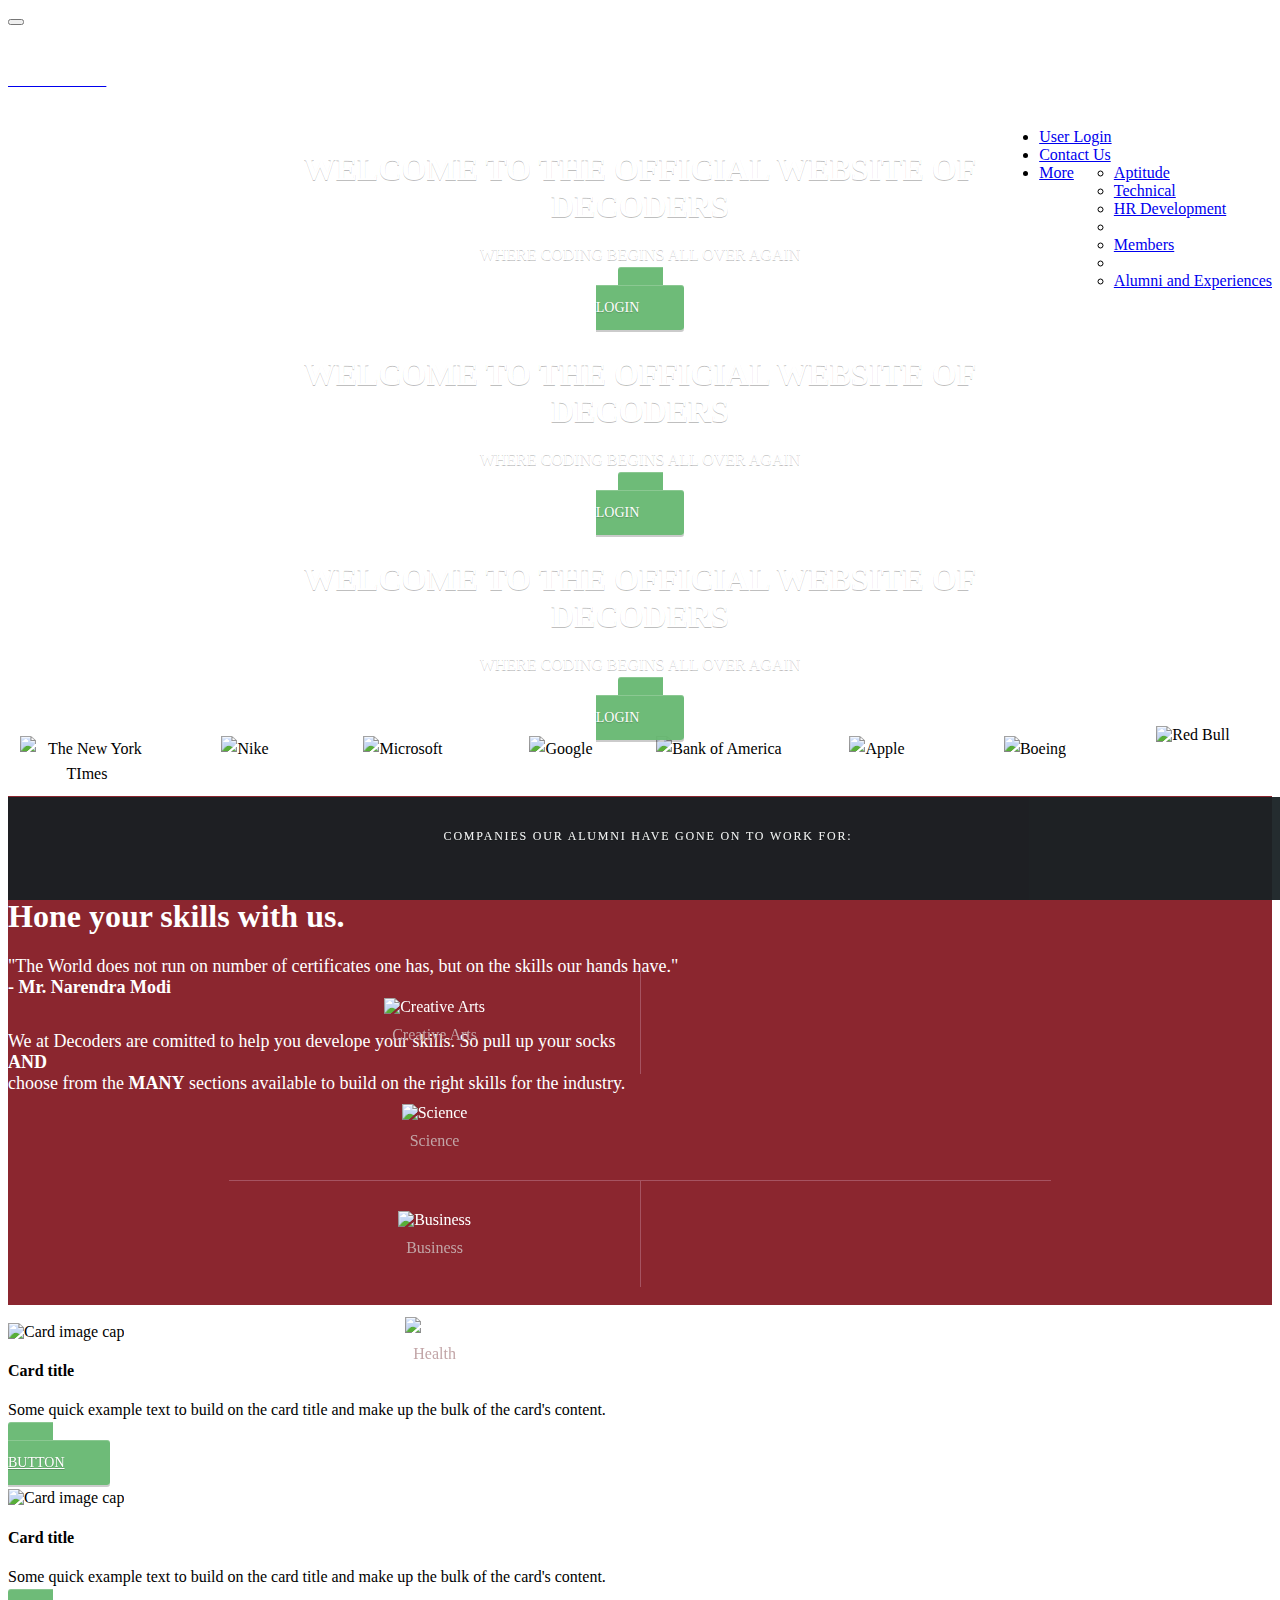
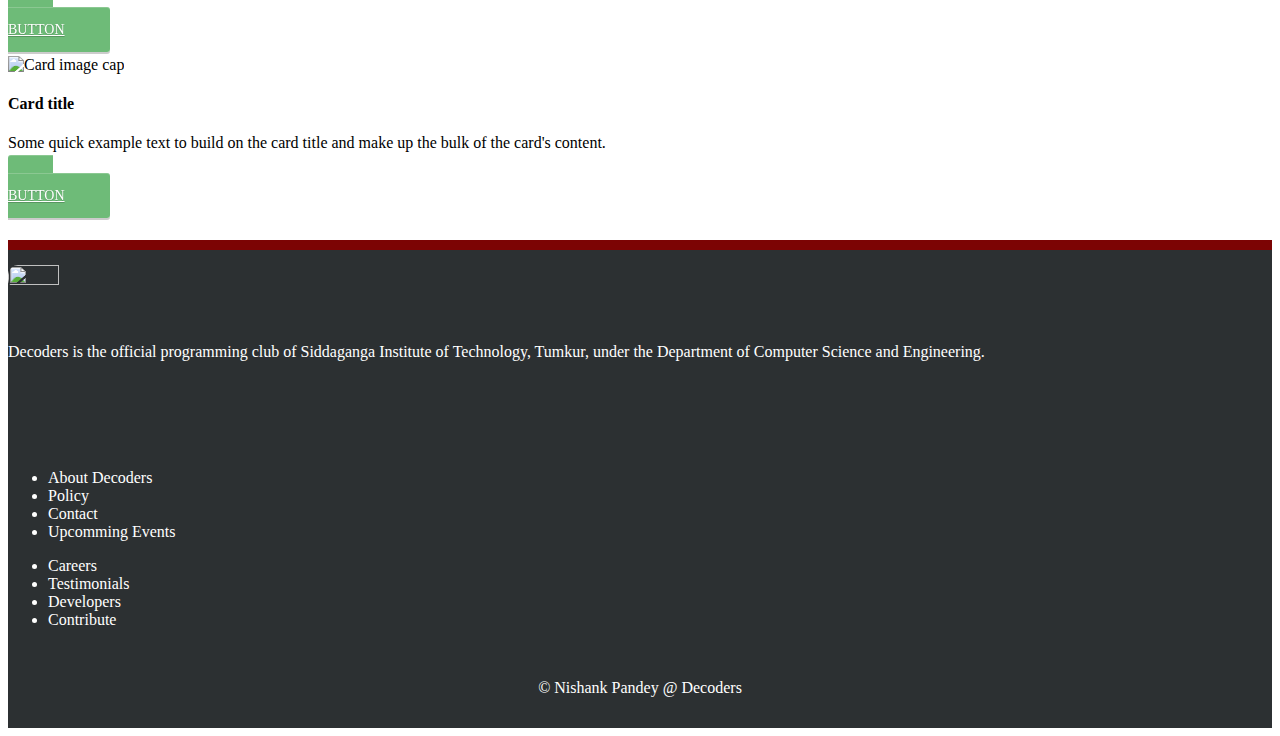
==== commit 3d4c3f11: "footer completed" ====
--- a/alpha_2/MDB-Free/index.html
+++ b/alpha_2/MDB-Free/index.html
@@ -382,7 +382,40 @@
 		
 	<!--footer start-->
 	<div class="my-footer">
-		 <center><p>&copy; Nishank Pandey </p><center>
+		<div class="container">
+			<div class="row1">
+					<div class="col-sm-6">
+						<img src="img/title.jpg" style="width: 20%; height:10%; border-radius:10px;">
+						<p style="padding-top:3%; font-size:16px;">Decoders is the official programming club of Siddaganga Institute of Technology, Tumkur, under the Department
+						of Computer Science and Engineering.</p>
+					</div>
+					<div class="col-sm-6" style="padding-top:6%">
+						<div class="col-sm-6">
+							<ul>
+								<a><li>About Decoders</li></a>
+								<a><li>Policy</li></a>
+								<a><li>Contact</li><a>
+								<a><li>Upcomming Events</li></a>
+							</ul>
+						</div>
+						<div class="col-sm-6">
+							<ul>
+								<a><li>Careers</li></a>
+								<a><li>Testimonials</li></a>
+								<a><li>Developers</li></a>
+								<a><li>Contribute</li></a>
+							</ul>
+						</div>
+					</div>
+			</div>
+			<div class="row2">
+				<div class="col-sm-12">
+					<br>
+					<center><p>&copy; Nishank Pandey @ Decoders</p><center>
+				</div>
+			</div>
+		</div>
+		 
 	</div>
 	<!--footer end-->		
 		
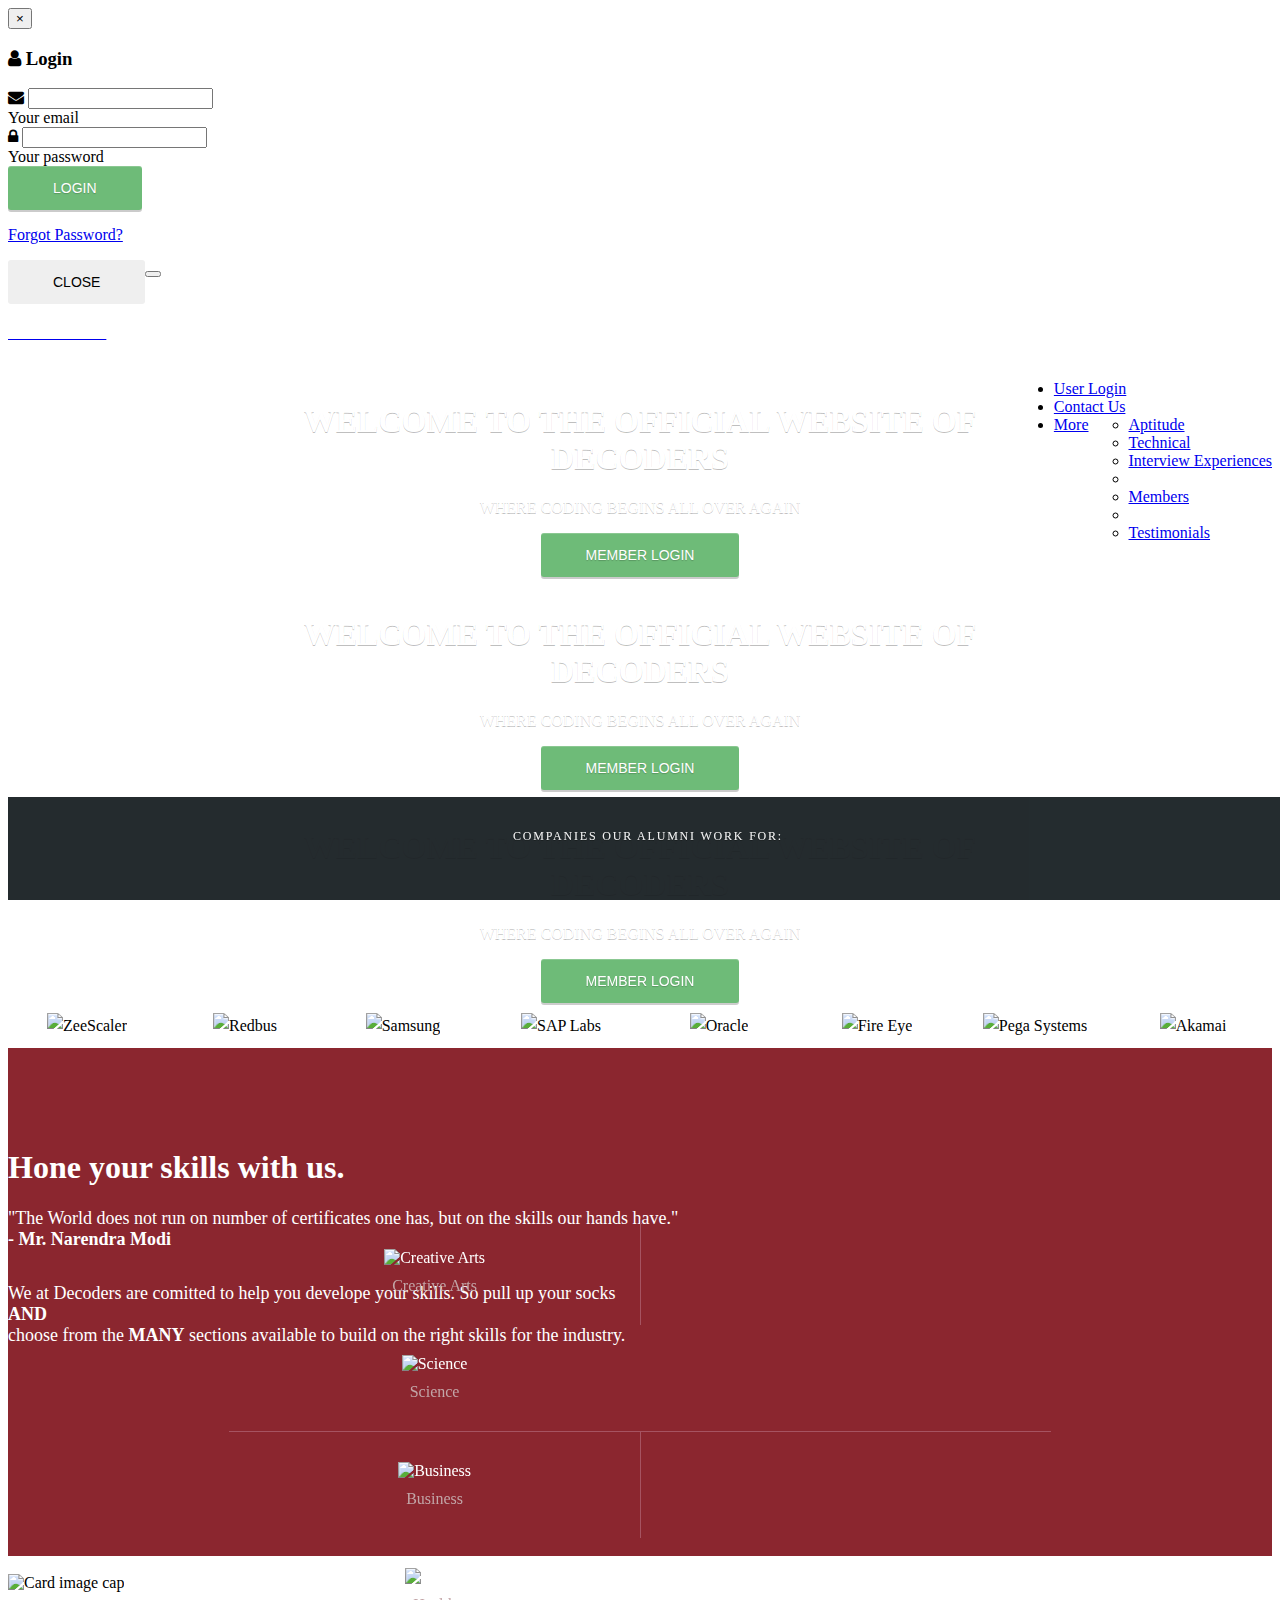
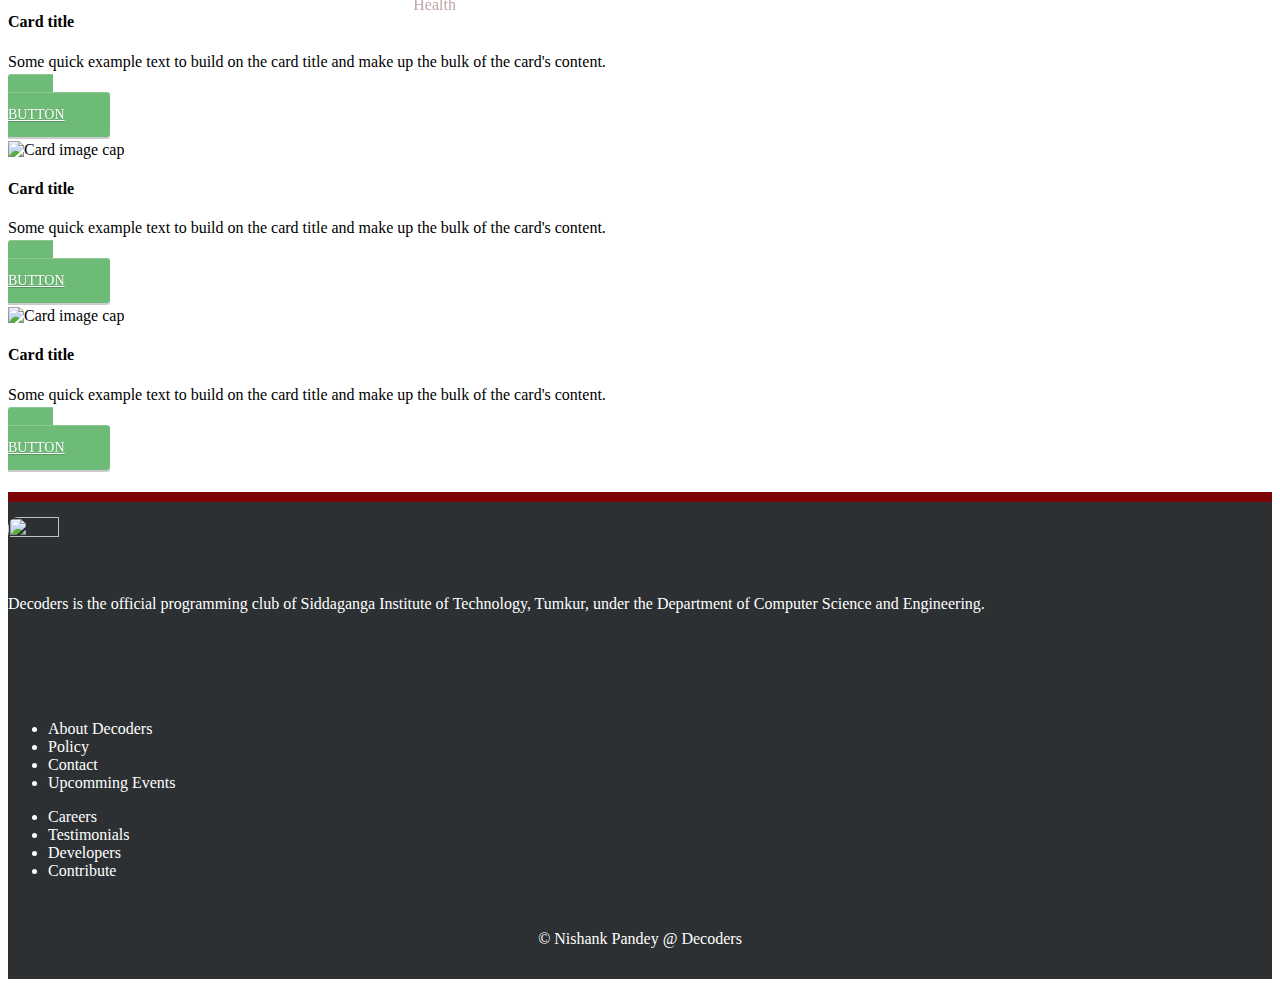
==== commit d191c69c: "Updated modal" ====
--- a/alpha_2/MDB-Free/index.html
+++ b/alpha_2/MDB-Free/index.html
@@ -26,14 +26,67 @@
     <link rel="stylesheet" href="css/font-awesome1.min.css">
 
     <!-- Bootstrap core CSS -->
-    <link href="css/bootstrap1.min.css" rel="stylesheet">
+   <link href="css/bootstrap1.min.css" rel="stylesheet">
 
     <!-- Material Design Bootstrap -->
     <link href="css/mdb1.min.css" rel="stylesheet">
 	
 </head>
 
-<body>
+<body>    
+ 
+		 <!-- Modal Login -->
+								<div class="modal fade modal-ext" id="modalForm" tabindex="-1" role="dialog" aria-labelledby="myModalLabel" aria-hidden="true">
+									<div class="modal-dialog" role="document">
+										<!--Content-->
+										<div class="modal-content">
+										   
+											<!--Header-->
+											<div class="modal-header">
+												<button type="button" class="close" data-dismiss="modal" aria-label="Close">
+													<span aria-hidden="true">&times;</span>
+												</button>
+												<h3><i class="fa fa-user"></i> Login</h3>
+											</div>
+											
+											<!--Body-->
+											<div class="modal-body">
+												<div class="md-form">
+													<i class="fa fa-envelope prefix"></i>
+													<input type="text" id="form2" class="form-control">
+													<label for="form2">Your email</label>
+												</div>
+
+												<div class="md-form">
+													<i class="fa fa-lock prefix"></i>
+													<input type="password" id="form3" class="form-control">
+													<label for="form3">Your password</label>
+												</div>
+												<div class="text-xs-center">
+													<button class="btn btn-primary btn-lg">Login</button>
+												</div>
+											</div>
+											
+											<!--Footer-->
+											<div class="modal-footer" >
+												<div class="options">
+													
+													<p> <a href="#">Forgot Password?</a></p>
+												</div>
+												<button type="button" class="btn btn-default pull-left" data-dismiss="modal">Close</button>
+											</div>
+										</div>
+										<!--/.Content-->
+									</div>
+								</div>
+
+
+              <!-- Modal Login -->
+
+
+
+
+
 <!--Navigation-->
 													<nav class="navbar navbar-fixed-top z-depth-1 scrolling-navbar" role="navigation">
 														<div class="container">
@@ -56,11 +109,11 @@
 																		<ul class="dropdown-menu pull-right"  role="menu">
 																			<li><a href="#">Aptitude</a></li>
 																			<li><a href="#">Technical</a></li>
-																			<li><a href="#">HR Development</a></li>
+																			<li><a href="#">Interview Experiences</a></li>
 																			<li class="divider"></li>
 																			<li><a href="#">Members</a></li>
 																			<li class="divider"></li>
-																			<li><a href="#">Alumni and Experiences</a></li>
+																			<li><a href="#">Testimonials</a></li>
 																		</ul>
 																	</li>
 																</ul>
@@ -95,13 +148,16 @@
 									
 								
 								<div class="row text-center welcome">
-									<div class="col-md-12"><h1 class="h1-responsive">Welcome to the official website of<strong>Decoders</strong></h1></div>
+									<div class="col-md-12"><h1 class="h1-responsive"  >Welcome to the official website of<strong>Decoders</strong></h1></div>
 									<p>Where coding begins all over again</p>
-									<a class="btn btn-primary" data-toggle="modal" data-target="#modalForm">Login</a>
+									
+									<button type="button" class="btn btn-primary btn-lg" data-toggle="modal" data-target="#modalForm">
+										Member Login
+									</button>
 									</div>	
 								<div class="cover blackLight">
 										<div class="text-center">
-											<p>Companies our alumni have gone on to work for:</p>
+											<p>Companies our alumni work for:</p>
 										</div>
 								</div>
 									
@@ -143,11 +199,13 @@
 								<div class="row text-center welcome">
 									<div class="col-md-12"><h1 class="h1-responsive">Welcome to the official website of<strong>Decoders</strong></h1></div>
 									<p>Where coding begins all over again</p>
-									<a class="btn btn-primary" data-toggle="modal" data-target="#modalForm">Login</a>
+									<button type="button" class="btn btn-primary btn-lg" data-toggle="modal" data-target="#modalForm">
+										Member Login
+									</button>
 								</div>	
 								<div class="cover blackLight">
 										<div class="text-center">
-											<p>Companies our alumni have gone on to work for:</p>
+											<p>Companies our alumni work for:</p>
 										</div>
 								</div>
 									
@@ -182,11 +240,13 @@
 								<div class="row text-center welcome">
 									<div class="col-md-12"><h1 class="h1-responsive">Welcome to the official website of<strong>Decoders</strong></h1></div>
 									<p>Where coding begins all over again</p>
-									<a class="btn btn-primary" data-toggle="modal" data-target="#modalForm">Login</a>
+									<button type="button" class="btn btn-primary btn-lg" data-toggle="modal" data-target="#modalForm">
+										Member Login
+									</button>
 								</div>	
 								<div class="cover blackLight">
 										<div class="text-center">
-											<p>Companies our alumni have gone on to work for:</p>
+											<p>Companies our alumni work for:</p>
 										</div>
 								</div>
 									
@@ -210,14 +270,14 @@
 		<!-- Alumni images bar-->
 		<section id="logos">
 							<ul class="list-unstyled">
-														<li ><img src="img/logo_zscaler.png" alt="The New York TImes"></li>
-														<li ><img src="img/logo_redbus.png" alt="Nike"></li>
-														<li><img src="img/logo_samsung.png" alt="Microsoft"></li>
-														<li ><img src="img/logo_sap.png" alt="Google"></li>
-														<li><img src="img/logo_oracle.png" alt="Bank of America"></li>
-														<li><img src="img/logo_fire_eye.png" alt="Apple"></li>
-														<li><img src="img/logo_pega.png" alt="Boeing"></li>
-														<li"><img src="img/logo_akamai.png" alt="Red Bull"></li>
+														<li ><img src="img/logo_zscaler.png" alt="ZeeScaler"></li>
+														<li ><img src="img/logo_redbus.png" alt="Redbus"></li>
+														<li><img src="img/logo_samsung.png" alt="Samsung"></li>
+														<li ><img src="img/logo_sap.png" alt="SAP Labs"></li>
+														<li><img src="img/logo_oracle.png" alt="Oracle"></li>
+														<li><img src="img/logo_fire_eye.png" alt="Fire Eye"></li>
+														<li ><img src="img/logo_pega.png" alt="Pega Systems"></li>
+														<li class="hidden-xs"><img src="img/logo_akamai.png" alt="Akamai"></li>
 							</ul>
 		</section>
         <!--/ .Alumni images bar-->
